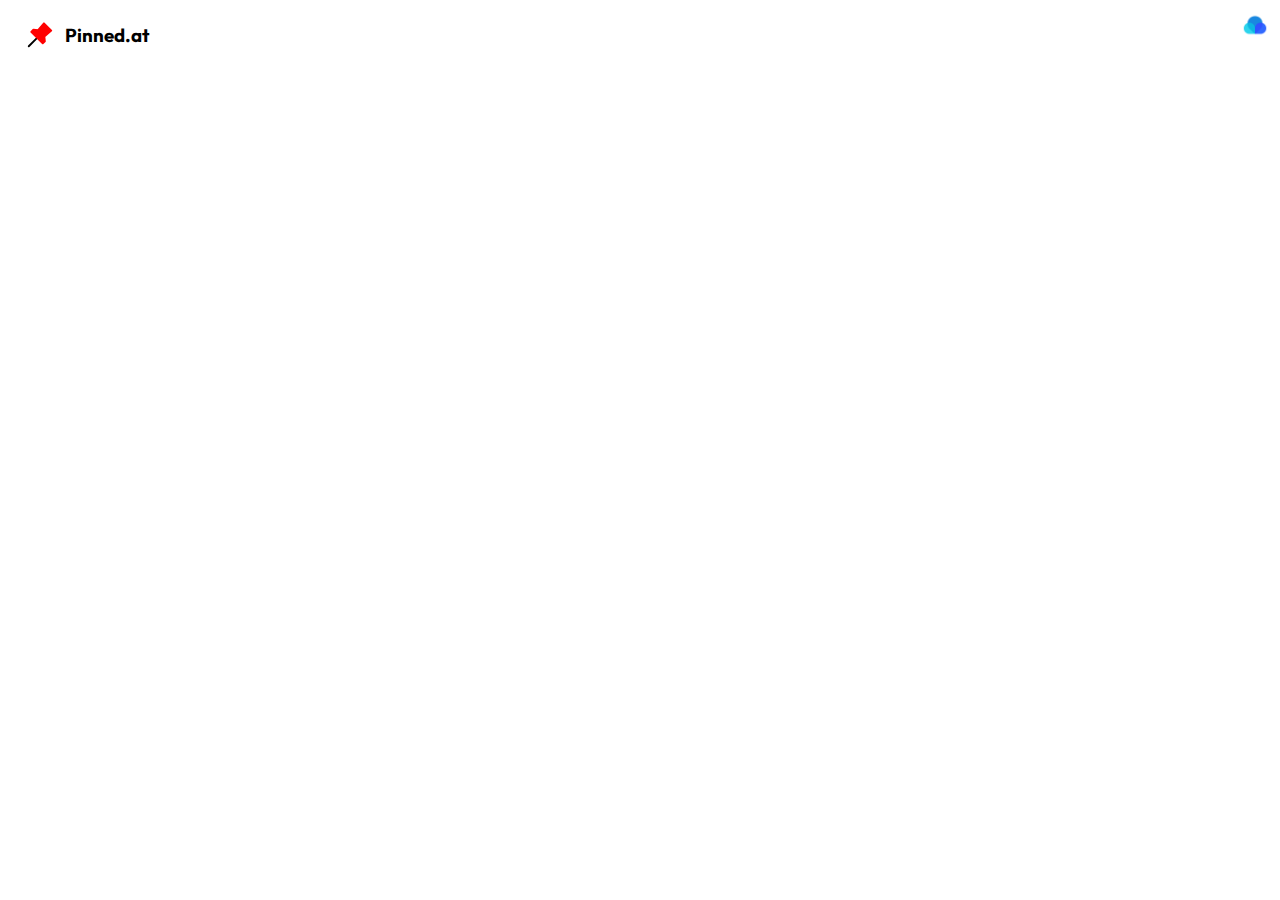
==== index.html @ 50db3859 "quack" ====
<!DOCTYPE html>
<html lang="en">
  <head>
    <meta charset="UTF-8" />
    <meta name="viewport" content="width=device-width, initial-scale=1.0" />
    <title>Pinned.at</title>
    <link
      rel="stylesheet"
      href="https://fonts.googleapis.com/css2?family=Outfit:wght@100..900&display=swap"
    />
    <link rel="apple-touch-icon" sizes="180x180" href="/apple-touch-icon.png" />
    <link rel="icon" type="image/png" sizes="32x32" href="/favicon-32x32.png" />
    <link rel="icon" type="image/png" sizes="16x16" href="/favicon-16x16.png" />
    <link rel="manifest" href="/site.webmanifest" />
    <link rel="stylesheet" href="css.css" />
  </head>
  <body>
    <h3>
      <img
        src="logo.svg"
        alt="logo"
        style="margin-right: 10px; margin-left: 5px"
      />
      Pinned.at
    </h3>

    <div id="notification">Copied link</div>

    <div id="raindrop"><a href="https://app.raindrop.io/my/42287170"><img src="raindrop.png" alt="raindrop"></a></div>

    <script>
      // JavaScript code
      const collectionId = 42287170;
      const apiEndpoint = `https://api.raindrop.io/rest/v1/raindrops/${collectionId}`;
      const authToken = "Bearer 0f1d16de-033f-4d92-9a50-e37992ed9b94";

      const requestOptions = {
        method: "GET",
        headers: new Headers({
          Authorization: authToken,
        }),
        redirect: "follow",
      };

      fetch(apiEndpoint, requestOptions)
        .then((response) => response.json())
        .then((data) => {
          // Sort items by date (assuming items have a 'created' timestamp)
          data.items.sort((a, b) => new Date(b.created) - new Date(a.created));

          // Display links in a list
          const linkList = document.createElement("ul");

          data.items.forEach((item) => {
            const listItem = document.createElement("li");
            const link = document.createElement("a");
            link.href = item.link;
            link.textContent = item.title || item.link; // Use the title if available, otherwise use the link

            const copyButton = document.createElement("button");
            copyButton.innerHTML = '<img src="copy.svg" alt="Copy">';

              // '<svg xmlns="http://www.w3.org/2000/svg" fill="none" viewBox="0 0 24 24" width="24" height="24" stroke-width="1.5" stroke="black">' +
              // '<path stroke-linecap="round" stroke-linejoin="round" d="M15.666 3.888A2.25 2.25 0 0 0 13.5 2.25h-3c-1.03 0-1.9.693-2.166 1.638m7.332 0c.055.194.084.4.084.612v0a.75.75 0 0 1-.75.75H9a.75.75 0 0 1-.75-.75v0c0-.212.03-.418.084-.612m7.332 0c.646.049 1.288.11 1.927.184 1.1.128 1.907 1.077 1.907 2.185V19.5a2.25 2.25 0 0 1-2.25 2.25H6.75A2.25 2.25 0 0 1 4.5 19.5V6.257c0-1.108.806-2.057 1.907-2.185a48.208 48.208 0 0 1 1.927-.184" />' +
              // "</svg>";

            copyButton.className = "copy-button";
            copyButton.addEventListener("click", () => {
              // Check if item.note exists
              if (item.note) {
                copyToClipboard(`https://pinned.at/${item.note}`);
              } else {
                // If item.note does not exist, use item.link
                copyToClipboard(item.link);
              }

              showNotification();
            });

            listItem.appendChild(copyButton);
            listItem.appendChild(link);
            linkList.appendChild(listItem);
          });

          // Append the list to the body
          document.body.appendChild(linkList);
        })
        .catch((error) => {
          console.error("Error fetching apiEndpoint:", error);
        });

      function copyToClipboard(text) {
        const textarea = document.createElement("textarea");
        textarea.value = text;
        document.body.appendChild(textarea);
        textarea.select();
        document.execCommand("copy");
        document.body.removeChild(textarea);
      }

      function showNotification() {
        const notification = document.getElementById("notification");
        notification.style.display = "block";
        setTimeout(() => {
          notification.style.display = "none";
        }, 2000); // Hide the notification after 2 seconds
      }
    </script>
  </body>
</html>
---- css.css ----
body {
  margin: 20px;
}
.copy-button {
  cursor: pointer;
  background: none;
  border: none;
  vertical-align: middle;
}

#notification {
  position: fixed;
  top: 10px;
  right: 10px;
  background-color: #000000;
  color: white;
  padding: 15px;
  border-radius: 5px;
  display: none;
  z-index: 999;
}
#raindrop {
    position: fixed;
    top: 10px;
    right: 10px;
}
* {
  font-family: "Outfit", sans-serif;
}

ul {
  list-style-type: none;
  margin: 0;
  padding: 0;
}

li {
  margin-bottom: 5px;
}

a {
  text-decoration: none;
  color: black;
}

a:visited {
  color: black;
}
img {
  width: 30px;
}
h3 {
  display: flex;
  align-items: center;
}

svg {
  margin-right: 10px;
  fill: none;
  stroke: #ccc;
}
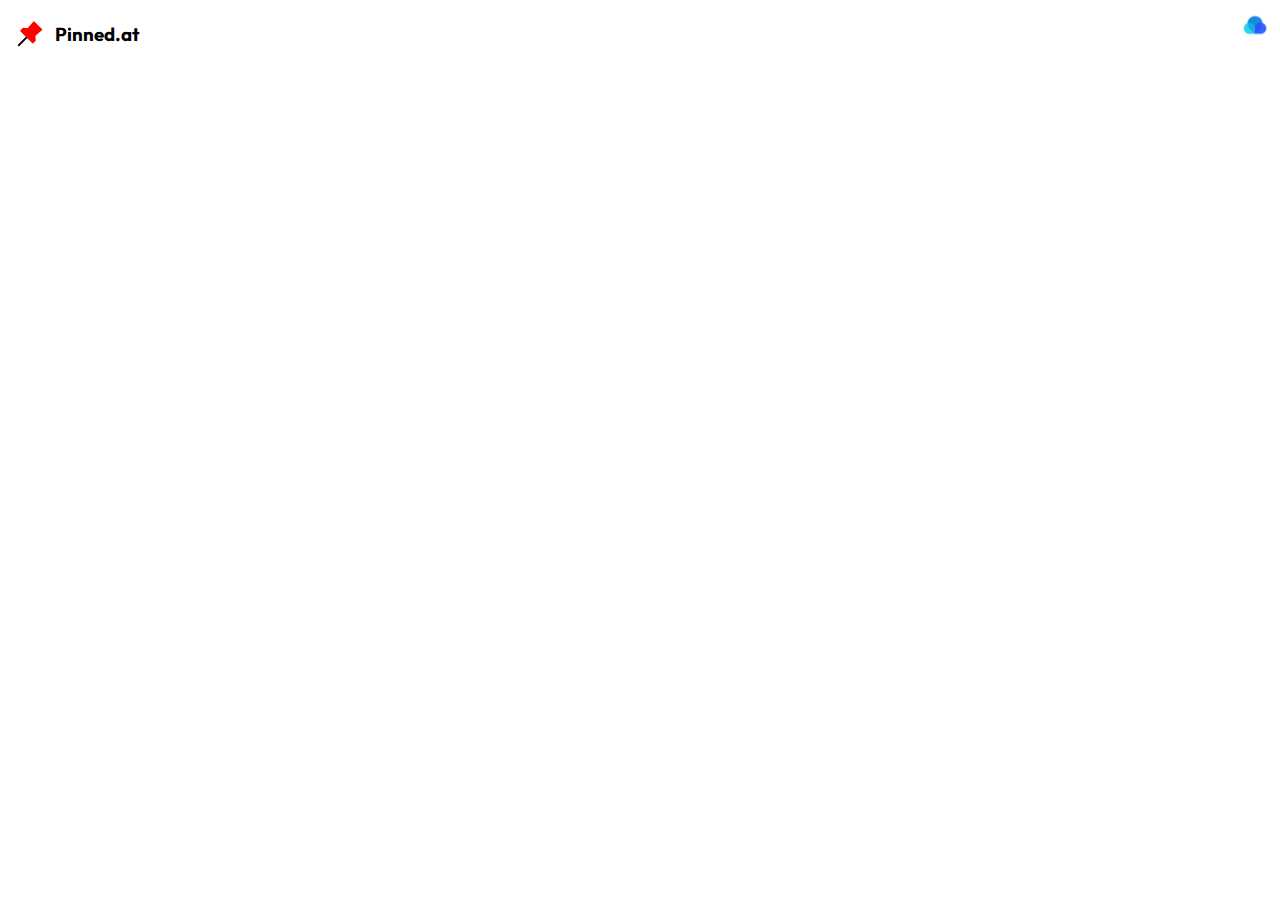
==== commit cf696d08: "quack" ====
--- a/index.html
+++ b/index.html
@@ -68,6 +68,7 @@
             copyButton.addEventListener("click", () => {
               // Check if item.note exists
               if (item.note) {
+                item.note = item.note.replace(/ /g, '+');
                 copyToClipboard(`https://pinned.at/${item.note}`);
               } else {
                 // If item.note does not exist, use item.link
--- a/css.css
+++ b/css.css
@@ -1,5 +1,5 @@
 body {
-  margin: 20px;
+  margin: 10px;
 }
 .copy-button {
   cursor: pointer;
@@ -14,7 +14,7 @@
   right: 10px;
   background-color: #000000;
   color: white;
-  padding: 15px;
+  padding: 10px;
   border-radius: 5px;
   display: none;
   z-index: 999;
@@ -52,6 +52,7 @@
 h3 {
   display: flex;
   align-items: center;
+  
 }
 
 svg {
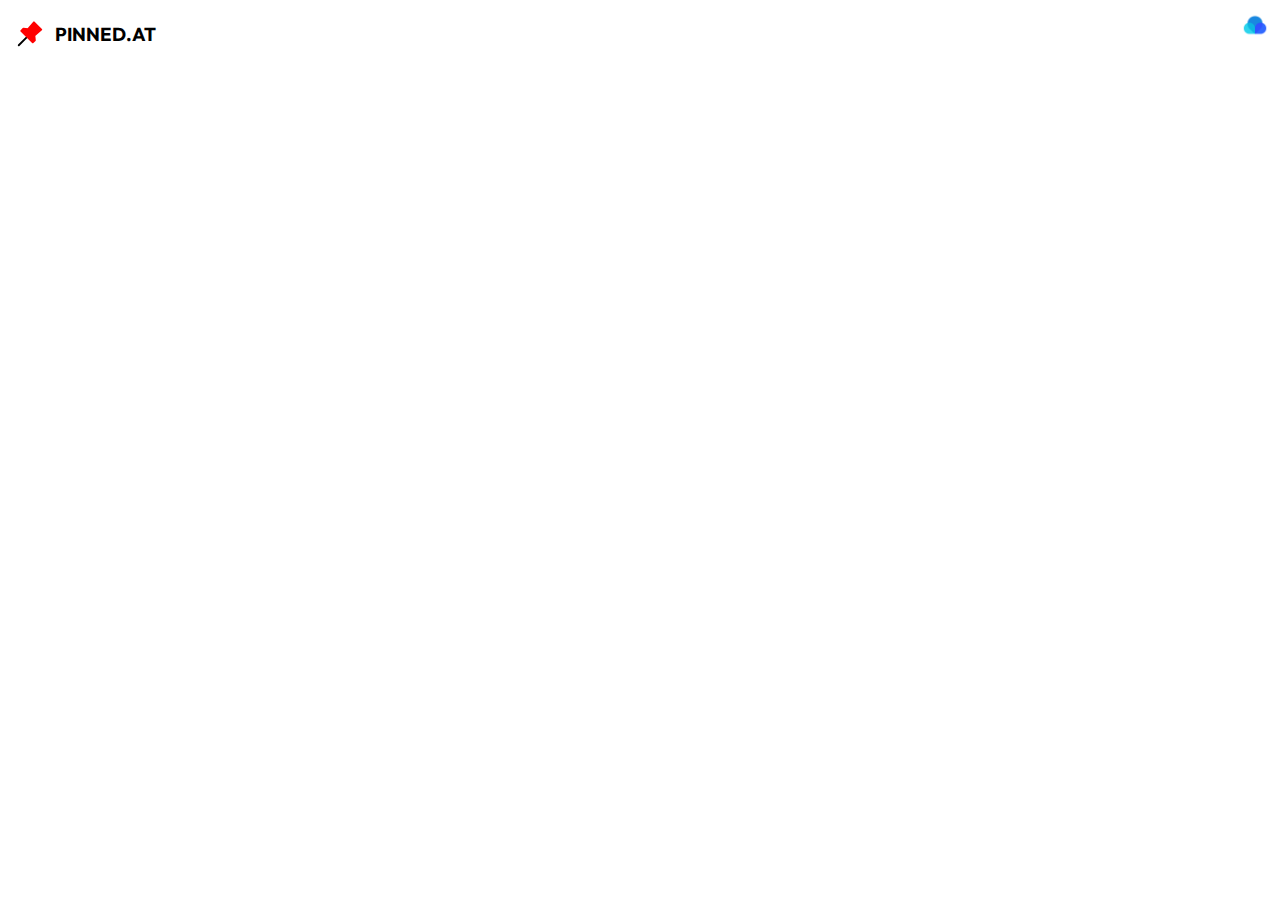
==== commit 8cf9e4f2: "Update index.html" ====
--- a/index.html
+++ b/index.html
@@ -15,14 +15,16 @@
     <link rel="stylesheet" href="css.css" />
   </head>
   <body>
+    
     <h3>
       <img
         src="logo.svg"
         alt="logo"
         style="margin-right: 10px; margin-left: 5px"
       />
-      Pinned.at
+      PINNED.AT
     </h3>
+    
 
     <div id="notification">Copied link</div>
 
@@ -48,6 +50,8 @@
           // Sort items by date (assuming items have a 'created' timestamp)
           data.items.sort((a, b) => new Date(b.created) - new Date(a.created));
 
+          
+
           // Display links in a list
           const linkList = document.createElement("ul");
 
@@ -60,26 +64,45 @@
             const copyButton = document.createElement("button");
             copyButton.innerHTML = '<img src="copy.svg" alt="Copy">';
 
-              // '<svg xmlns="http://www.w3.org/2000/svg" fill="none" viewBox="0 0 24 24" width="24" height="24" stroke-width="1.5" stroke="black">' +
-              // '<path stroke-linecap="round" stroke-linejoin="round" d="M15.666 3.888A2.25 2.25 0 0 0 13.5 2.25h-3c-1.03 0-1.9.693-2.166 1.638m7.332 0c.055.194.084.4.084.612v0a.75.75 0 0 1-.75.75H9a.75.75 0 0 1-.75-.75v0c0-.212.03-.418.084-.612m7.332 0c.646.049 1.288.11 1.927.184 1.1.128 1.907 1.077 1.907 2.185V19.5a2.25 2.25 0 0 1-2.25 2.25H6.75A2.25 2.25 0 0 1 4.5 19.5V6.257c0-1.108.806-2.057 1.907-2.185a48.208 48.208 0 0 1 1.927-.184" />' +
-              // "</svg>";
+            const noteButton = document.createElement("button");
+            noteButton.innerHTML = '<img src="note.svg" alt="note">';
 
             copyButton.className = "copy-button";
             copyButton.addEventListener("click", () => {
+              item.note = item.note.toLowerCase();
               // Check if item.note exists
               if (item.note) {
                 item.note = item.note.replace(/ /g, '+');
                 copyToClipboard(`https://pinned.at/${item.note}`);
+                console.log(`https://pinned.at/${item.note}`);
+                
+                
+                
               } else {
                 // If item.note does not exist, use item.link
                 copyToClipboard(item.link);
+                console.log(item.link);
+                
               }
 
               showNotification();
+              
+            });
+
+            noteButton.className = "note-button";
+            noteButton.addEventListener("click", () => {
+              
+              // Check if item.note exists
+              if (item.note) {
+                window.location.href = `/note/?title=${item.title}`;
+              }
             });
 
             listItem.appendChild(copyButton);
             listItem.appendChild(link);
+            if (item.note) {
+            listItem.appendChild(noteButton);
+            }
             linkList.appendChild(listItem);
           });
 
--- a/css.css
+++ b/css.css
@@ -1,7 +1,15 @@
+@import url('https://fonts.googleapis.com/css2?family=Outfit:wght@100..900&display=swap');
+
 body {
   margin: 10px;
 }
 .copy-button {
+  cursor: pointer;
+  background: none;
+  border: none;
+  vertical-align: middle;
+}
+.note-button {
   cursor: pointer;
   background: none;
   border: none;
@@ -20,9 +28,9 @@
   z-index: 999;
 }
 #raindrop {
-    position: fixed;
-    top: 10px;
-    right: 10px;
+  position: fixed;
+  top: 10px;
+  right: 10px;
 }
 * {
   font-family: "Outfit", sans-serif;
@@ -52,11 +60,11 @@
 h3 {
   display: flex;
   align-items: center;
-  
 }
 
 svg {
   margin-right: 10px;
   fill: none;
   stroke: #ccc;
+  color: red;
 }
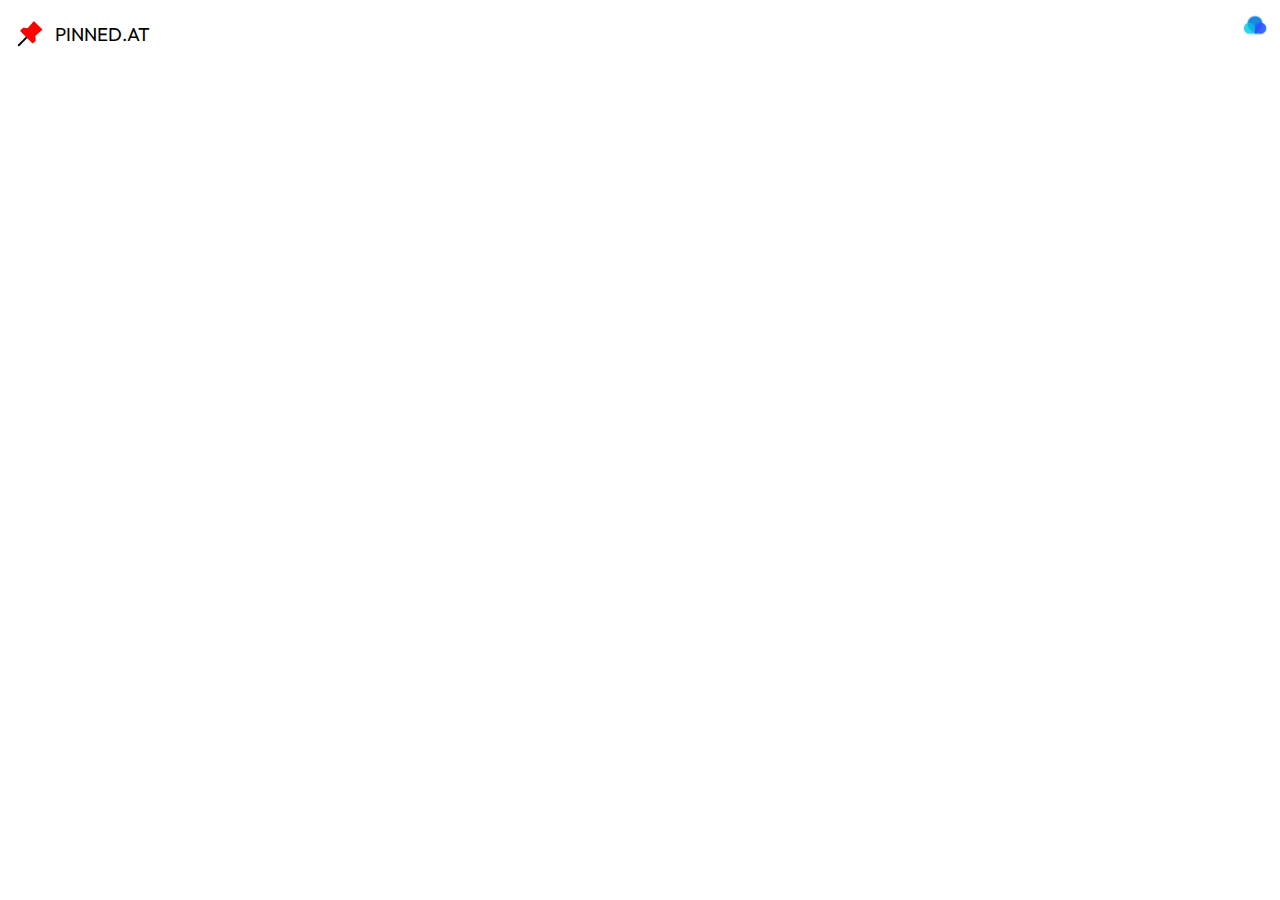
==== commit 76c43a36: "Update index.html" ====
--- a/index.html
+++ b/index.html
@@ -16,7 +16,7 @@
   </head>
   <body>
     
-    <h3>
+    <h3 style="font-weight: 400">
       <img
         src="logo.svg"
         alt="logo"
